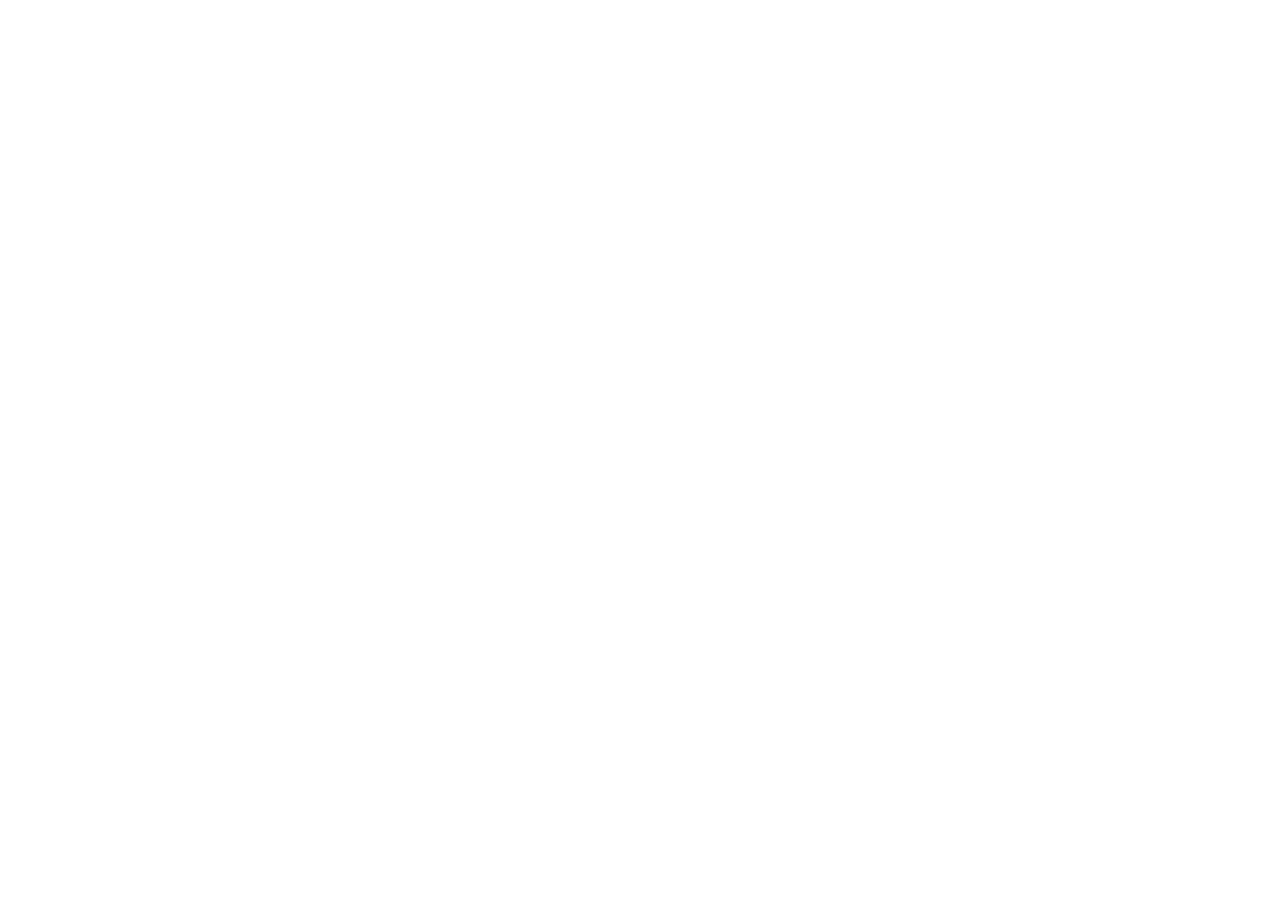
==== layout.html @ a41da201 "Add files via upload" ====
<!DOCTYPE HTML>
<html lang="eng">
<head>
	<head>
		<meta charset="utf-8">
		<meta http-equiv="X-UA-Compatible" content="IE=edge">
		<meta name="viewport" content="width=device-width, initial-scale=1">
		<title>Layout</title>
		<link rel="stylesheet" href="css/layout.css" type="text/css">

	</head>
	<body>
		
			<div class="header"></div>
			<div class="wrapper">
				<div class="about"></div>
				<div class="aside"></div>
			</div>

			<div class="service_wrapper">
				<div class="service_web"> </div>
				<div class="service_graph"> </div>
				<div class="service_appl"> </div>
			</div>

			<div class="features_wrapper">
				<div class="features_html"></div>
				<div class="features_css"></div>
				<div class="features_js"></div>
				<div class="features_php"></div>
			</div>	

		<div class="footer"></div>




	</body>
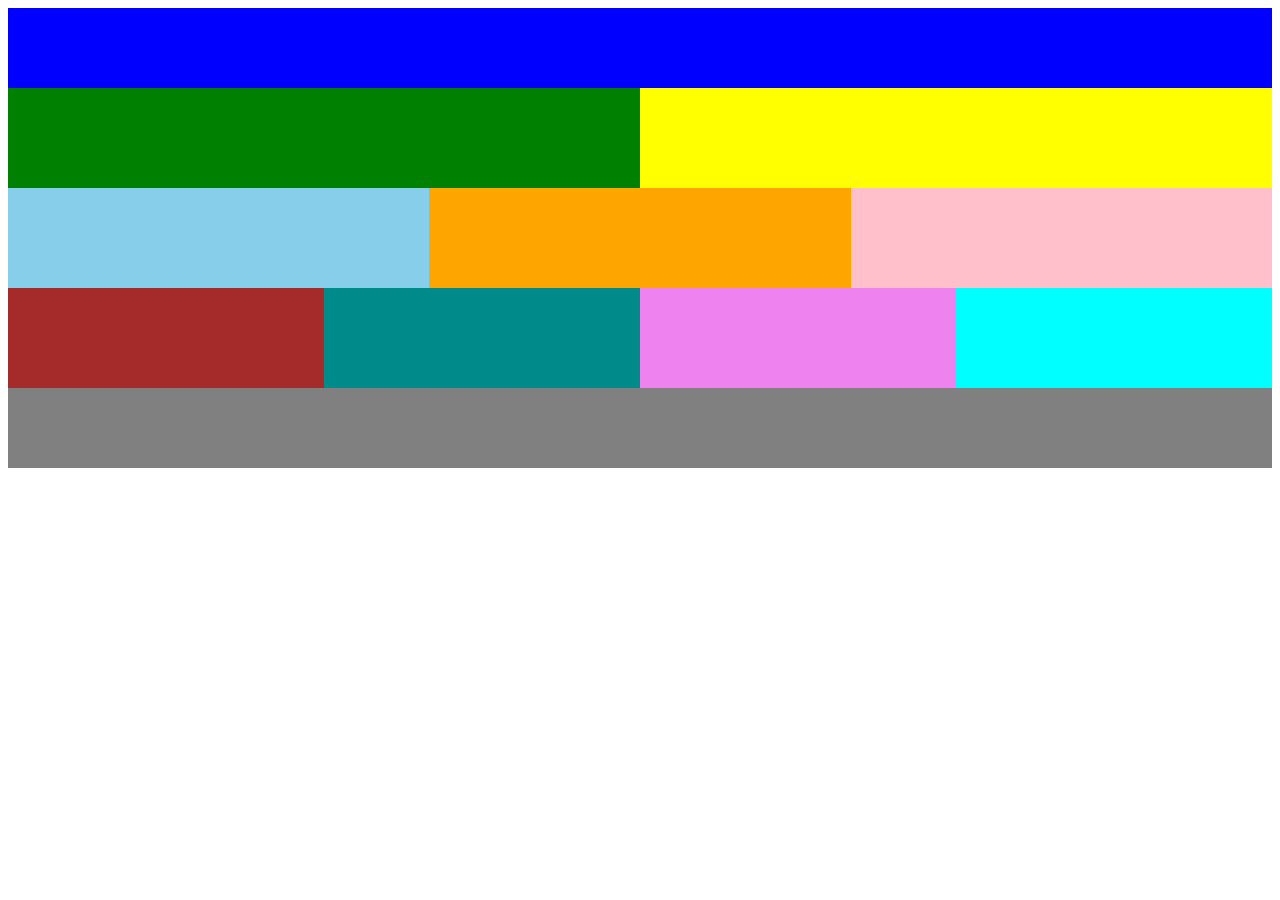
==== commit aa357795: "Update layout.html" ====
--- a/layout.html
+++ b/layout.html
@@ -6,7 +6,7 @@
 		<meta http-equiv="X-UA-Compatible" content="IE=edge">
 		<meta name="viewport" content="width=device-width, initial-scale=1">
 		<title>Layout</title>
-		<link rel="stylesheet" href="css/layout.css" type="text/css">
+		<link rel="stylesheet" href="layout.css" type="text/css">
 
 	</head>
 	<body>
@@ -35,4 +35,4 @@
 
 
 
-	</body>+	</body>
--- a/layout.css
+++ b/layout.css
@@ -0,0 +1,99 @@
+/**{
+	border: 1px solid red;
+}*/
+.container{
+	
+}
+.header{
+	background-color: blue;
+	min-height: 80px;
+
+
+}
+.wrapper{
+	overflow: hidden;
+
+}
+.about{
+	background-color:green;
+	min-height: 100px;
+	width: 50%;
+	float: left;
+}
+.aside{
+	background-color: yellow;
+	min-height: 100px;
+	width: 50%;
+	float: right;
+}
+
+.service_wrapper{
+	overflow: hidden;
+	
+
+}
+.service_web{
+	background-color: skyblue;
+	min-height: 100px;
+	width: 33.33%;
+	float: left;
+	/*display: inline-block;*/
+
+}
+.service_graph{
+	background-color: orange;
+	min-height: 100px;
+	width: 33.33%;
+	float: left;
+		/*display: inline-block;*/
+
+}
+.service_appl {
+	background-color: pink;
+	min-height: 100px;
+	width: 33.33%;
+    float: left;
+	/*display: inline-block;*/
+
+}
+.features_wrapper{
+	overflow: hidden;
+
+}
+.features_html{
+	background-color: brown;
+	min-height: 100px;
+	width: 25%;
+	float: left;
+
+}
+.features_css{
+	background-color: aqua;
+	min-height: 100px;
+	width: 25%;
+	float: right;
+
+}
+.features_js{
+	background-color: darkcyan;
+	min-height: 100px;
+	width: 25%;
+	float: left;
+
+}
+.features_php{
+	background-color: violet;
+	min-height: 100px;
+	width: 25%;
+	float: left;
+
+}
+.footer {
+	background-color: gray;
+	min-height: 80px;
+	width: 100%;
+
+	
+	
+	
+}